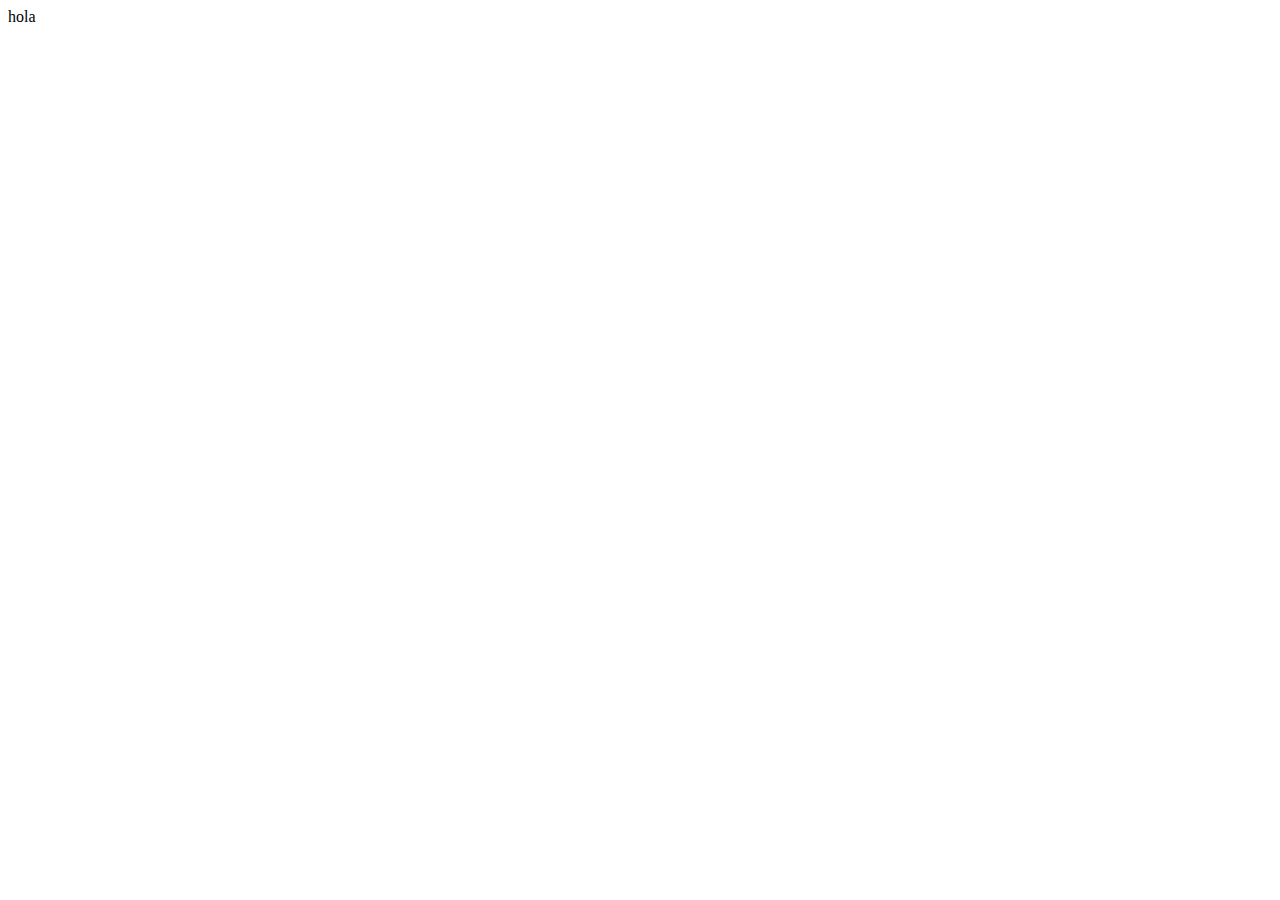
==== Lab 1/index.html @ aad037eb "Primer commit" ====
<!DOCTYPE html>
<html lang="en">
<head>
    <meta charset="UTF-8">
    <meta http-equiv="X-UA-Compatible" content="IE=edge">
    <meta name="viewport" content="width=device-width, initial-scale=1.0">
    <title>Document</title>
</head>
<body>
    hola 
</body>
</html>
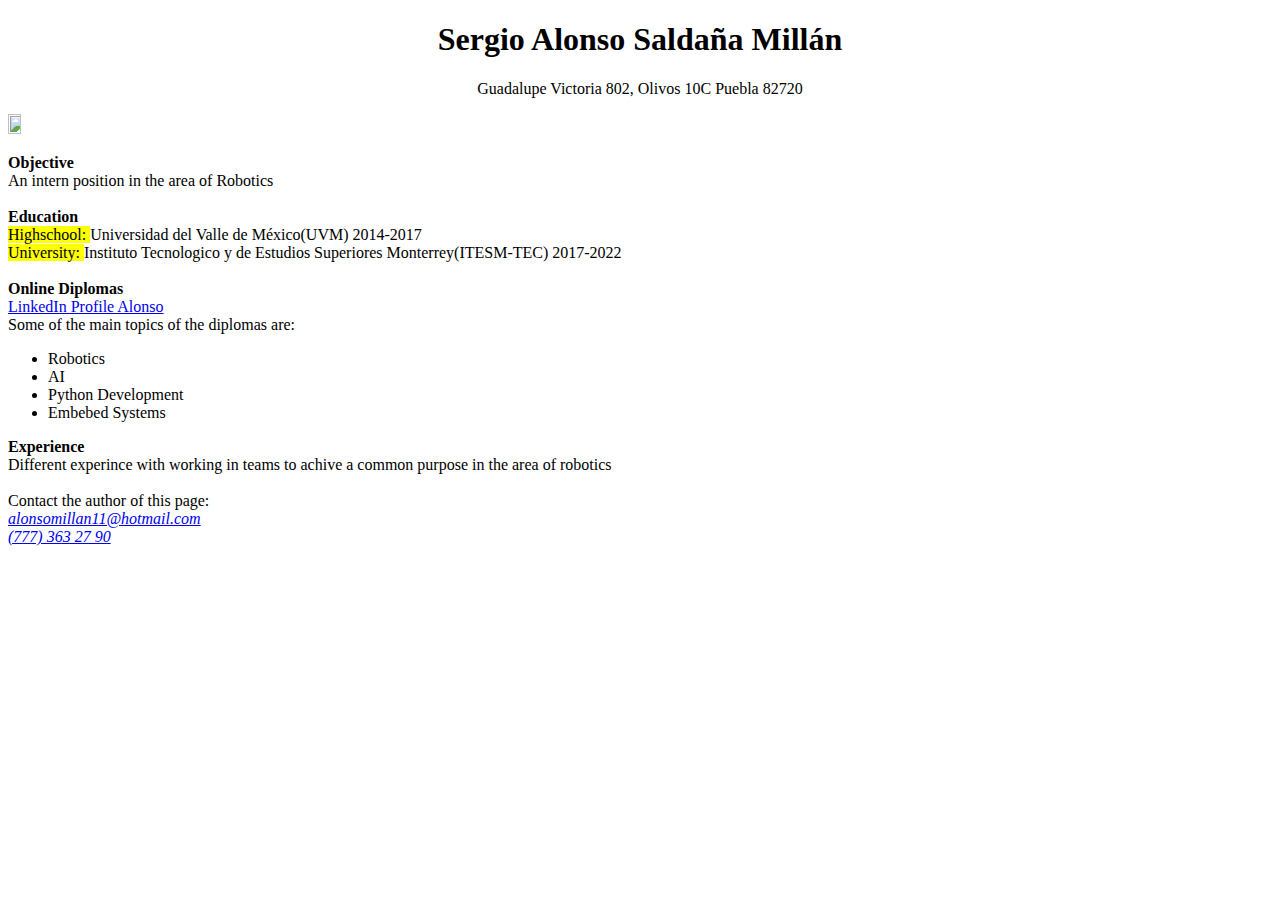
==== commit 17e32db8: "Primer avance" ====
--- a/Lab 1/index.html
+++ b/Lab 1/index.html
@@ -4,9 +4,56 @@
     <meta charset="UTF-8">
     <meta http-equiv="X-UA-Compatible" content="IE=edge">
     <meta name="viewport" content="width=device-width, initial-scale=1.0">
-    <title>Document</title>
+    <title>Curriculum</title>
 </head>
 <body>
-    hola 
+    <header>
+        <h1 align="center">
+            Sergio Alonso Saldaña Millán
+        </h1>
+            <p align="center"> Guadalupe Victoria 802, Olivos 10C Puebla 82720  </p>
+    </header>
+    <main>
+        <section>
+            <p><img src="C:\Users\ALONSO MILLÁN\Desktop/uu.jpg" width="10%" height="10%"/> </p>
+        </section>  
+        <section> 
+            <div>
+                <b>Objective </b><br>
+                An intern position in the area of Robotics
+            </div> <br> 
+            <div>
+                <b> Education</b><br>
+                    <span style="background:yellow"> Highschool: </span>
+                    Universidad del Valle de México(UVM) 2014-2017
+                    <br><span style="background:yellow"> University: </span>
+                    Instituto Tecnologico y de Estudios Superiores Monterrey(ITESM-TEC) 2017-2022
+            </div><br>
+            <div>
+                <b> Online Diplomas </b>
+                <nav>
+                    <a href="www.linkedin.com/in/Sergio-Alonso-Saldana-Millan"> LinkedIn Profile Alonso </a>
+                </nav>
+                Some of the main topics of the diplomas are:
+                <ul>
+                    <li>Robotics </li>
+                    <li>AI </li>
+                    <li>Python Development </li>
+                    <li>Embebed Systems </li>
+                </ul>
+            </div>
+            <div>
+                <b>Experience </b><br>
+                Different experince with working in teams to achive a common purpose in the area of robotics
+            </div> <br> 
+        </section>
+    </main>
+    <footer>
+        Contact the author of this page:
+        <address>
+        <a href="mailto:alonsomillan11@hotmail.com">alonsomillan11@hotmail.com</a><br>
+        <a href="tel:7773632790">(777) 363 27 90</a>
+        </address>          
+    </footer>
 </body>
 </html>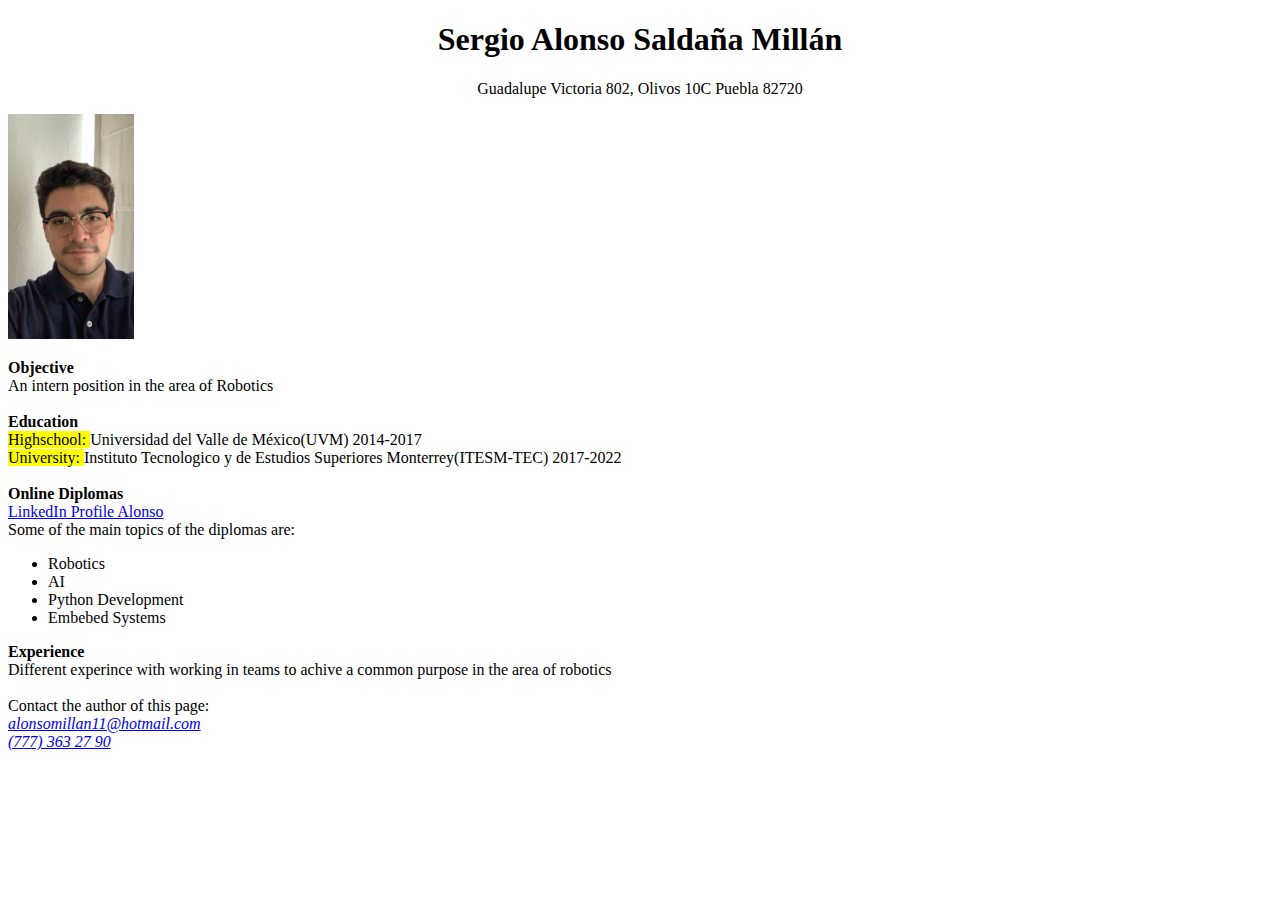
==== commit 6dfd4059: "Final" ====
--- a/Lab 1/index.html
+++ b/Lab 1/index.html
@@ -15,7 +15,7 @@
     </header>
     <main>
         <section>
-            <p><img src="C:\Users\ALONSO MILLÁN\Desktop/uu.jpg" width="10%" height="10%"/> </p>
+            <p><img src="uu.jpg" width="10%" height="10%" class="inline"/> </p>
         </section>  
         <section> 
             <div>
